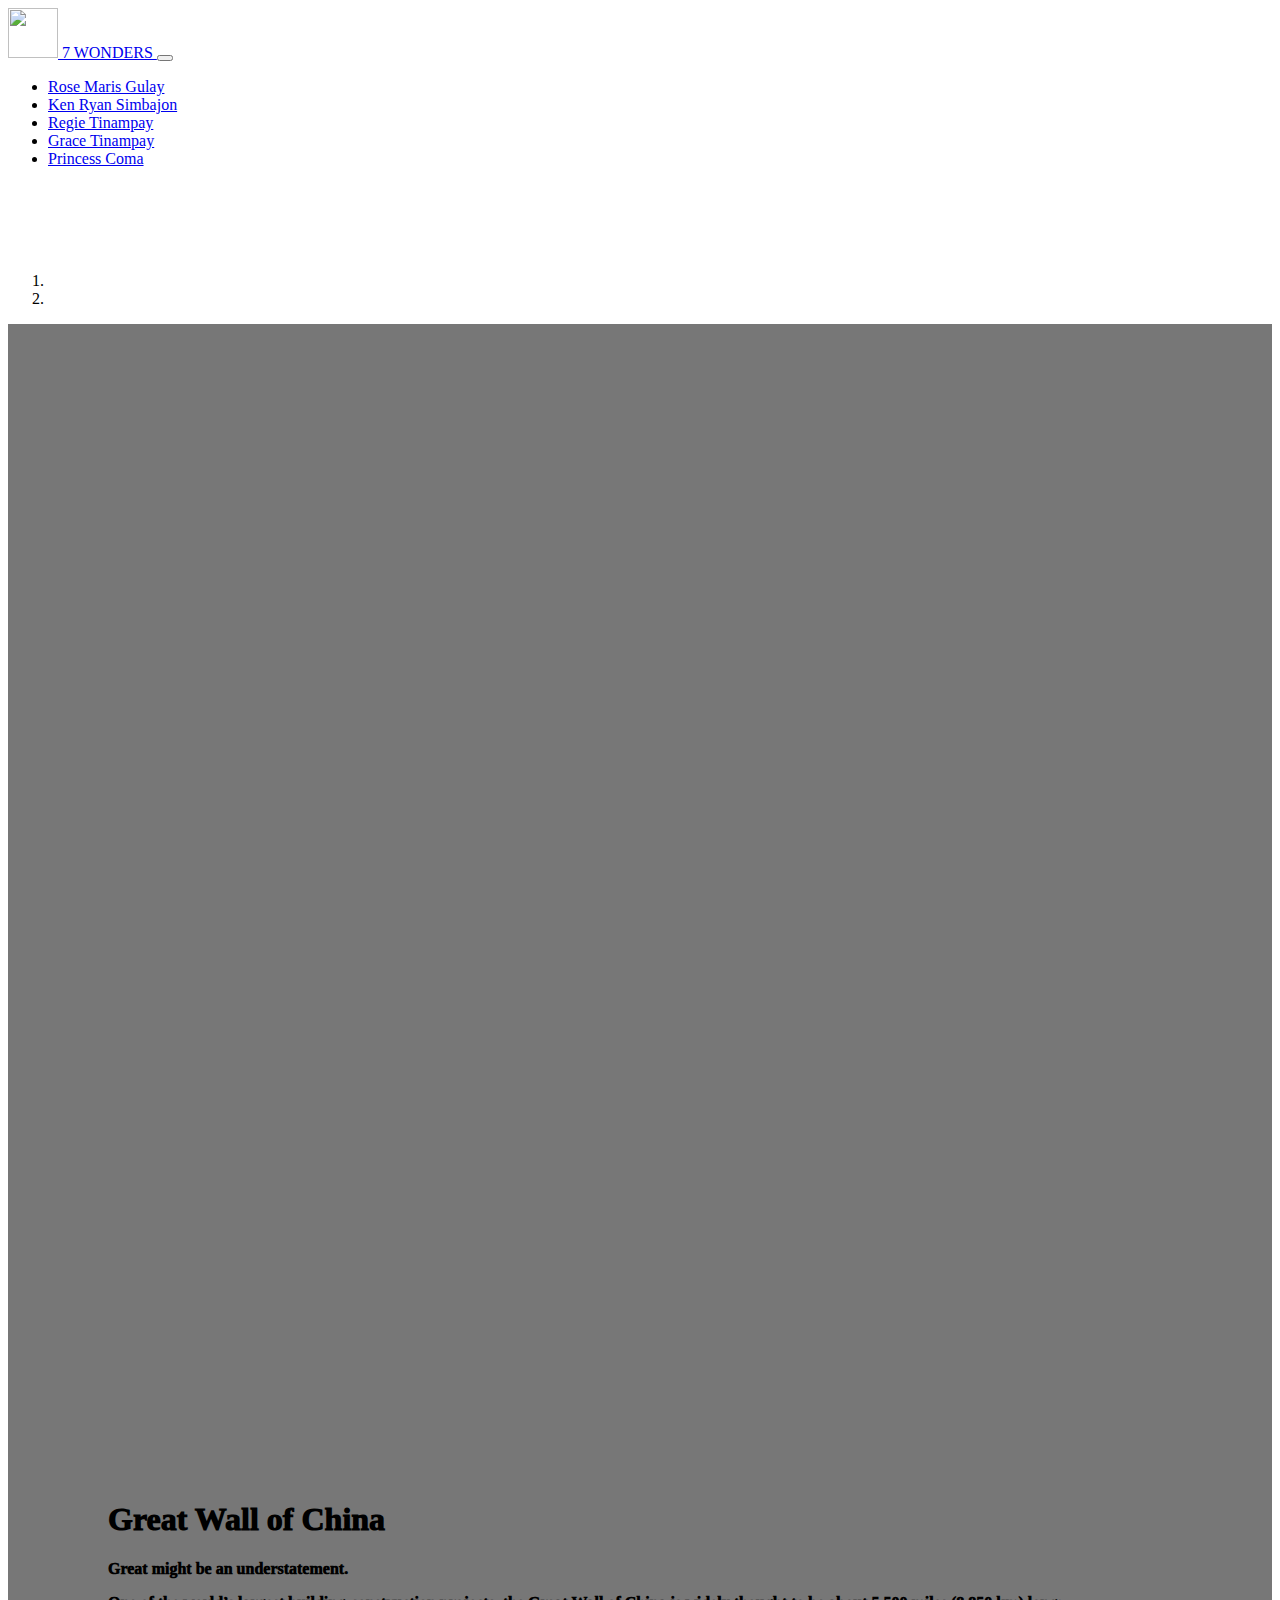
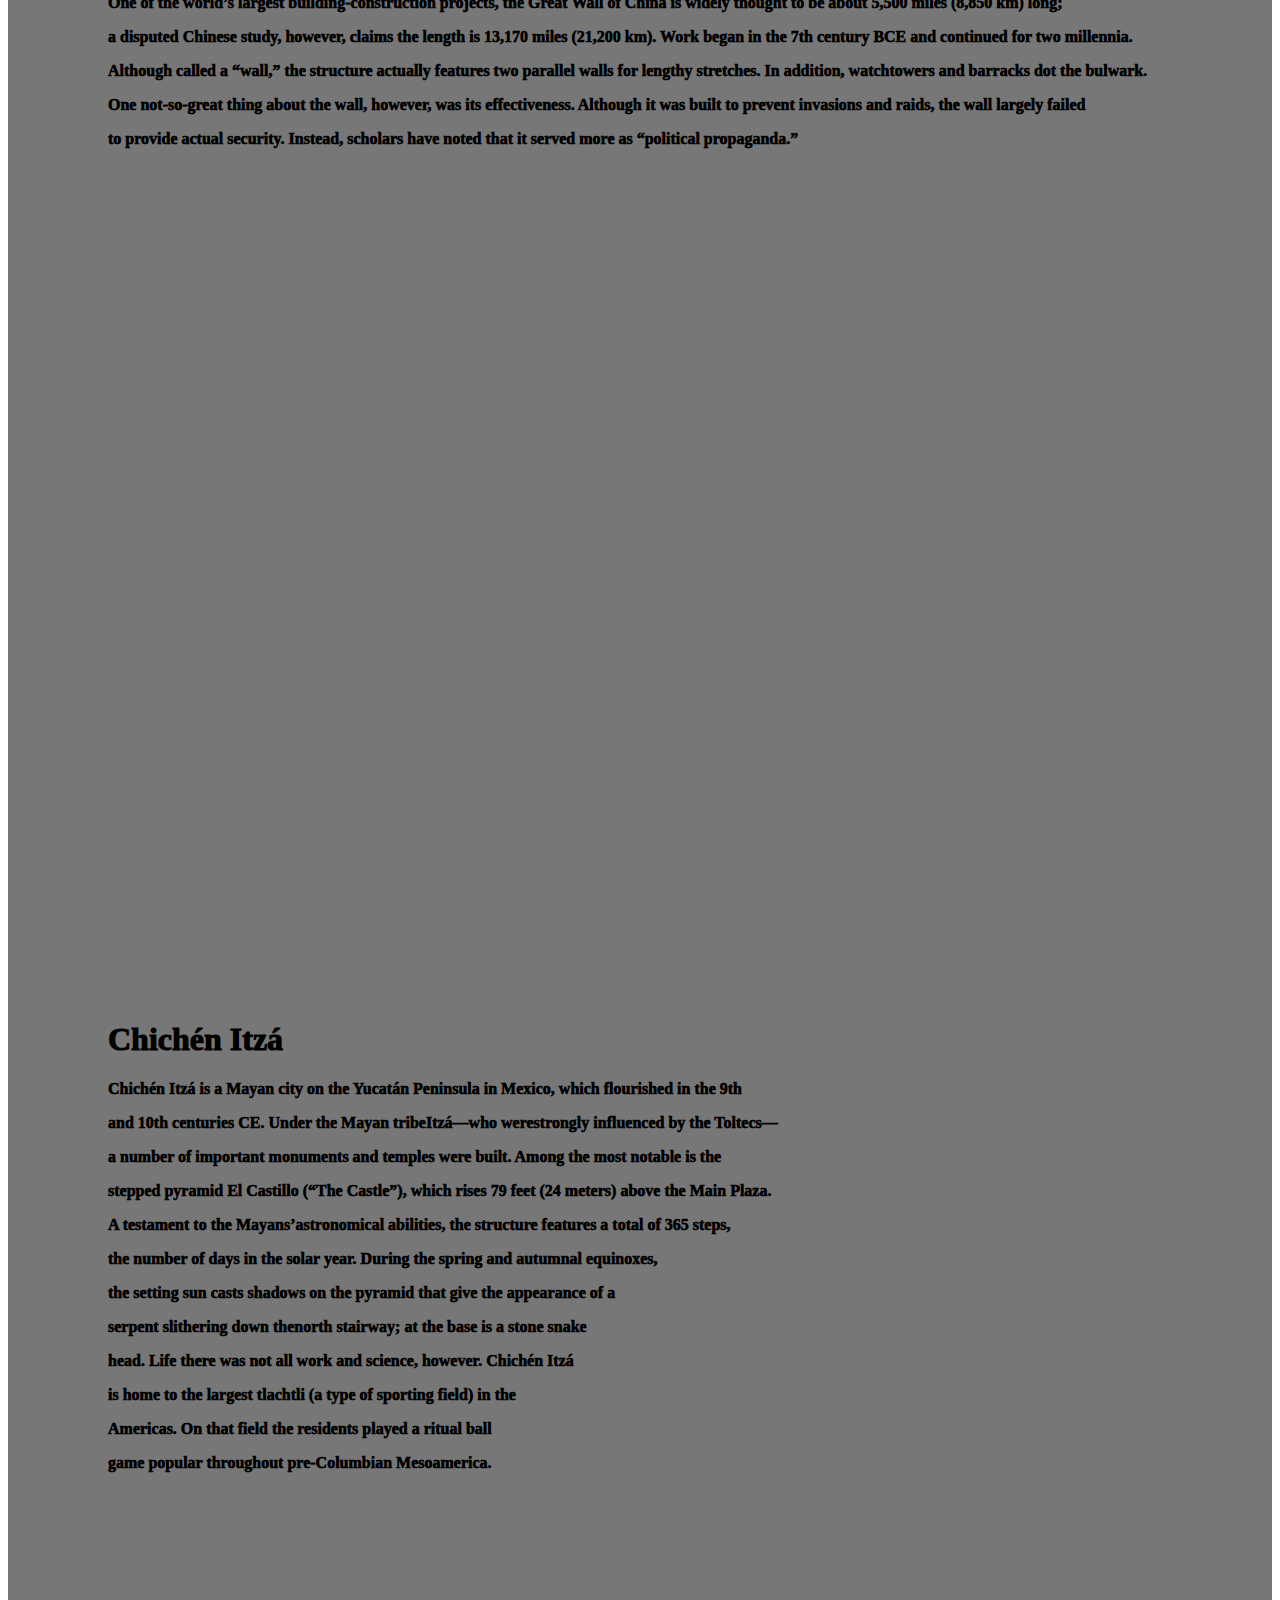
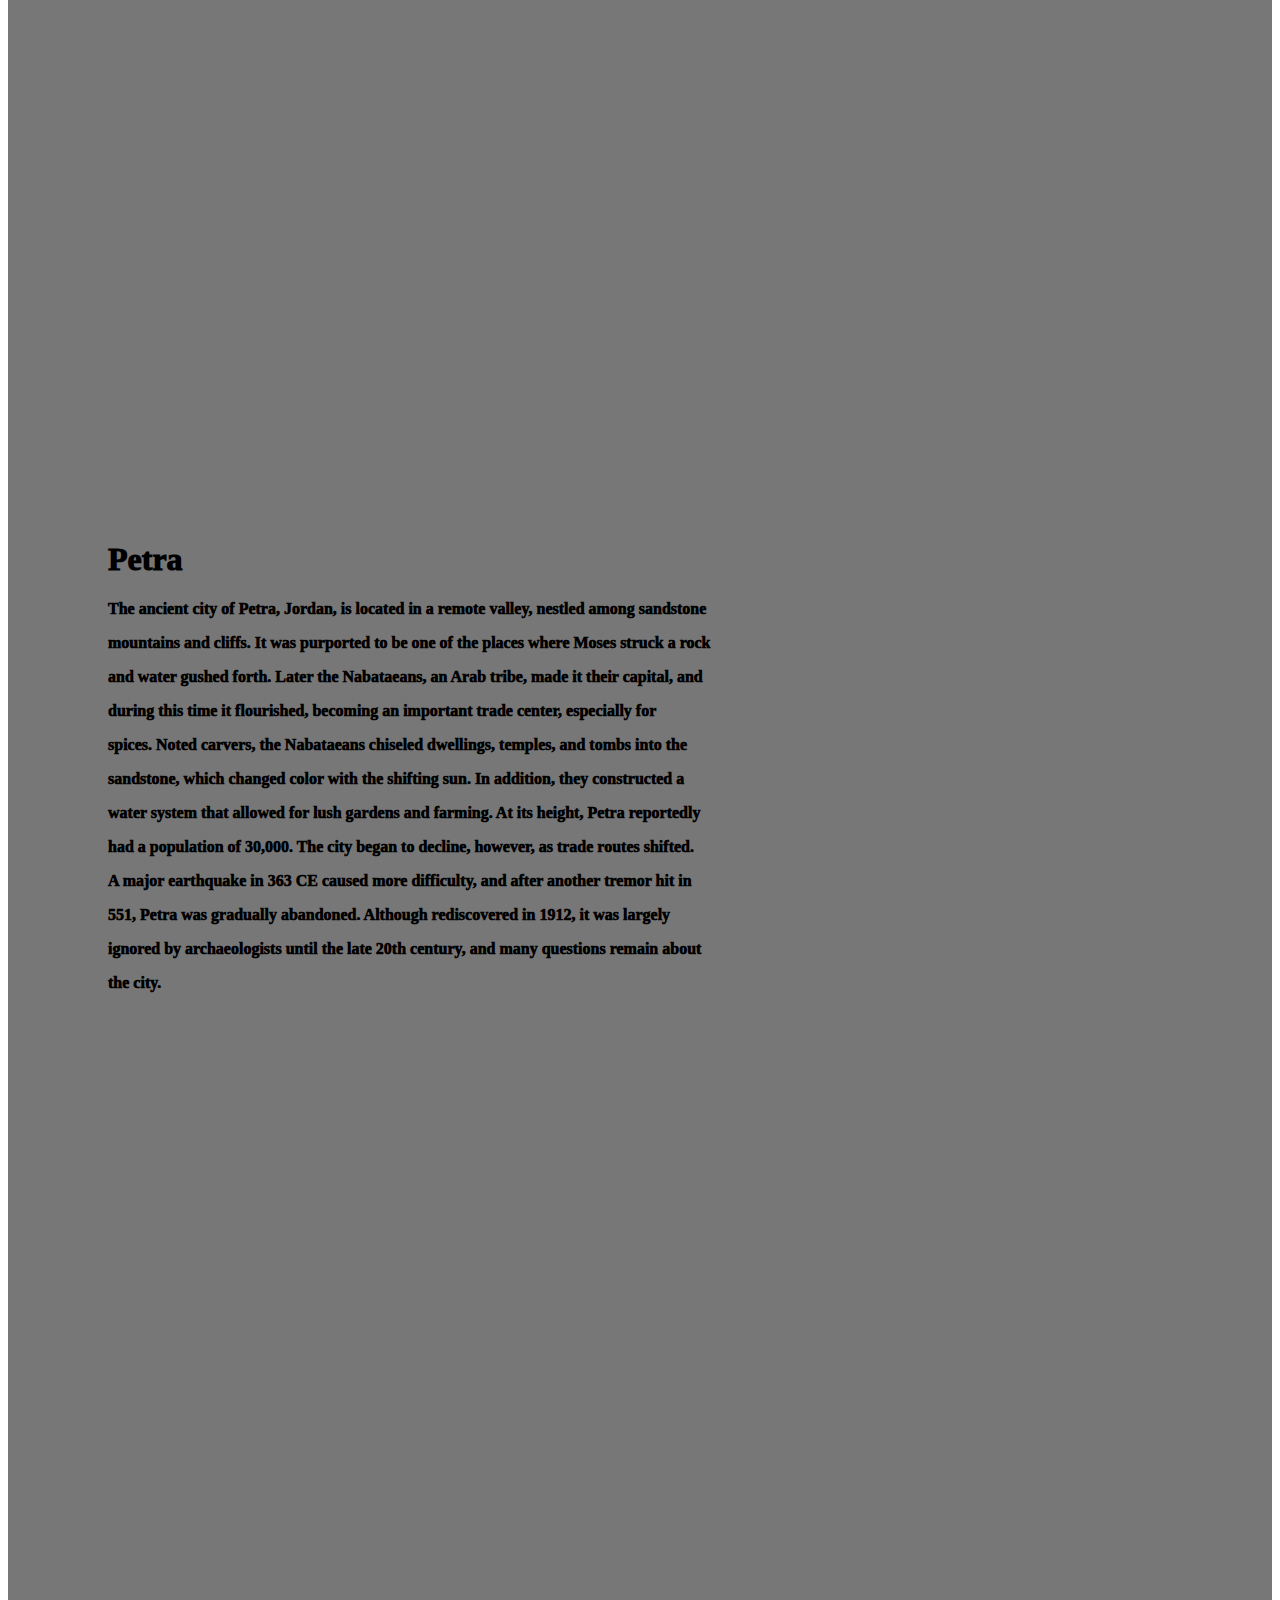
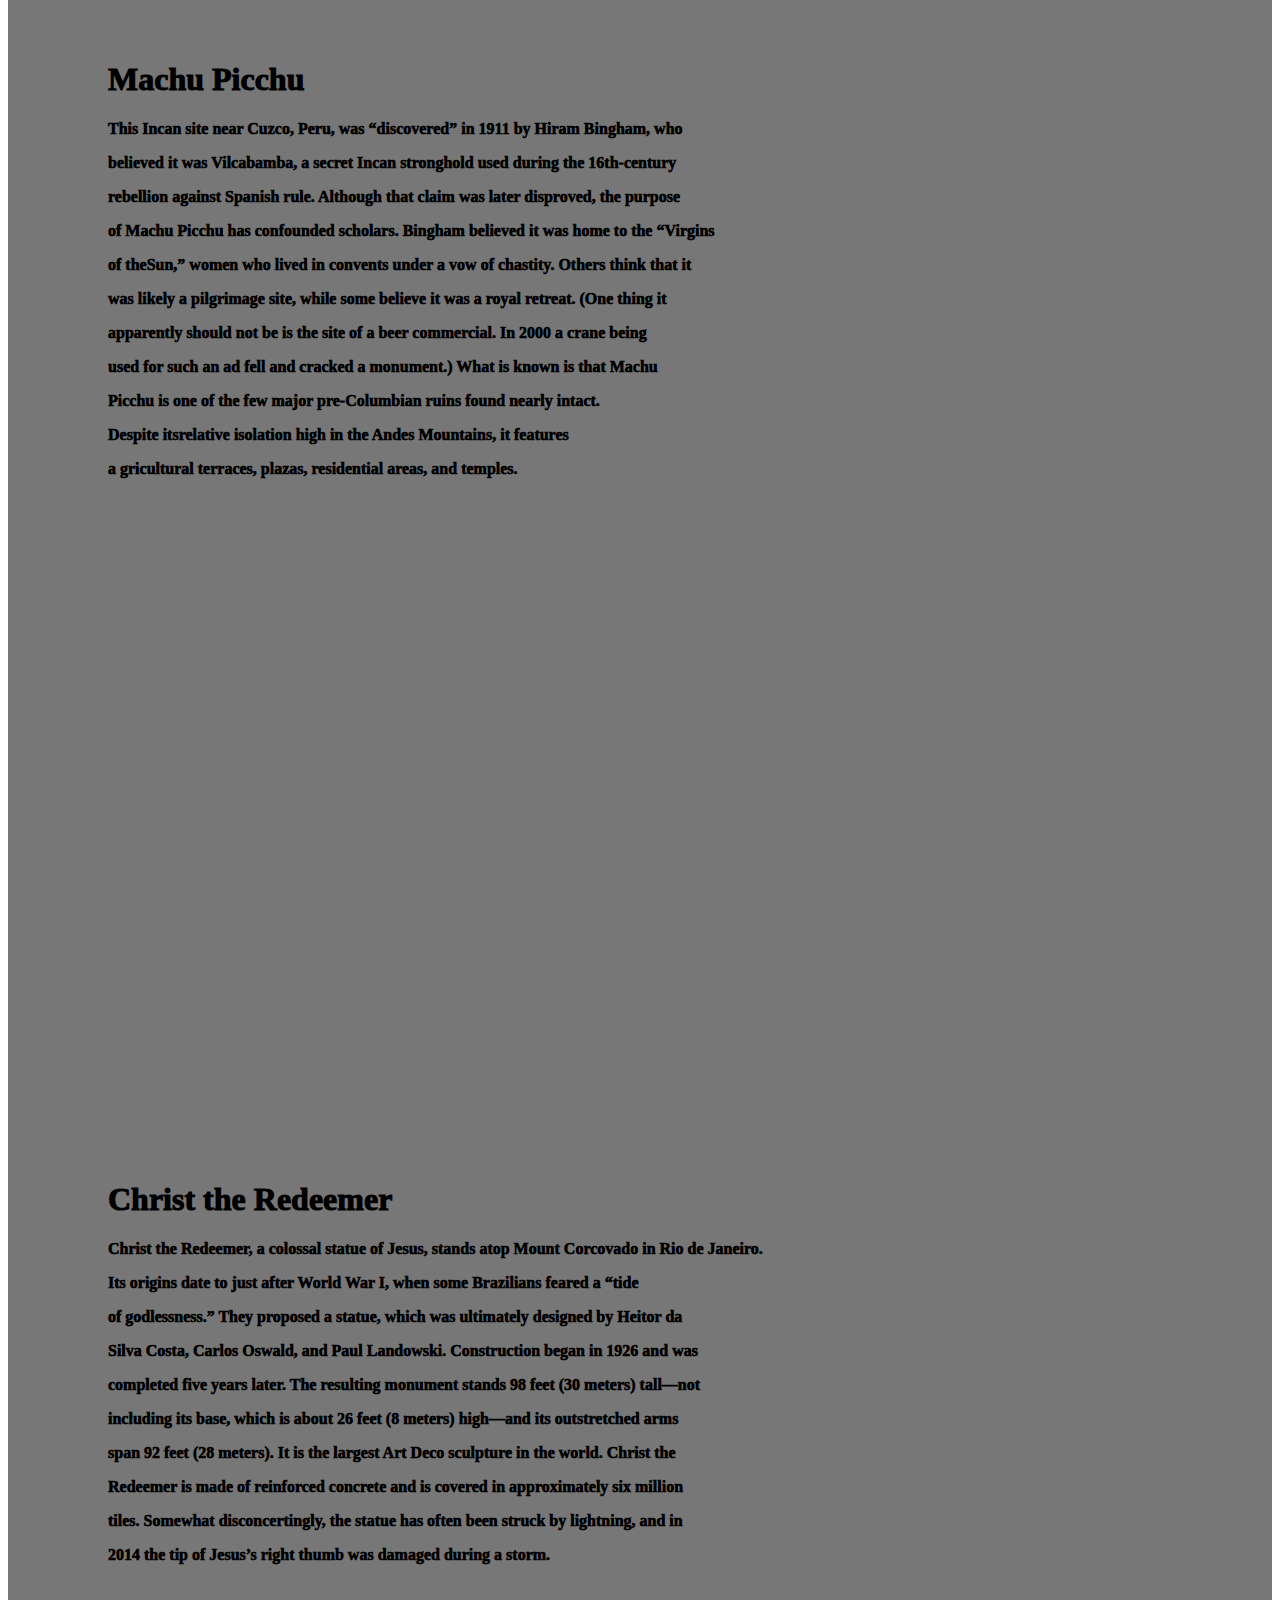
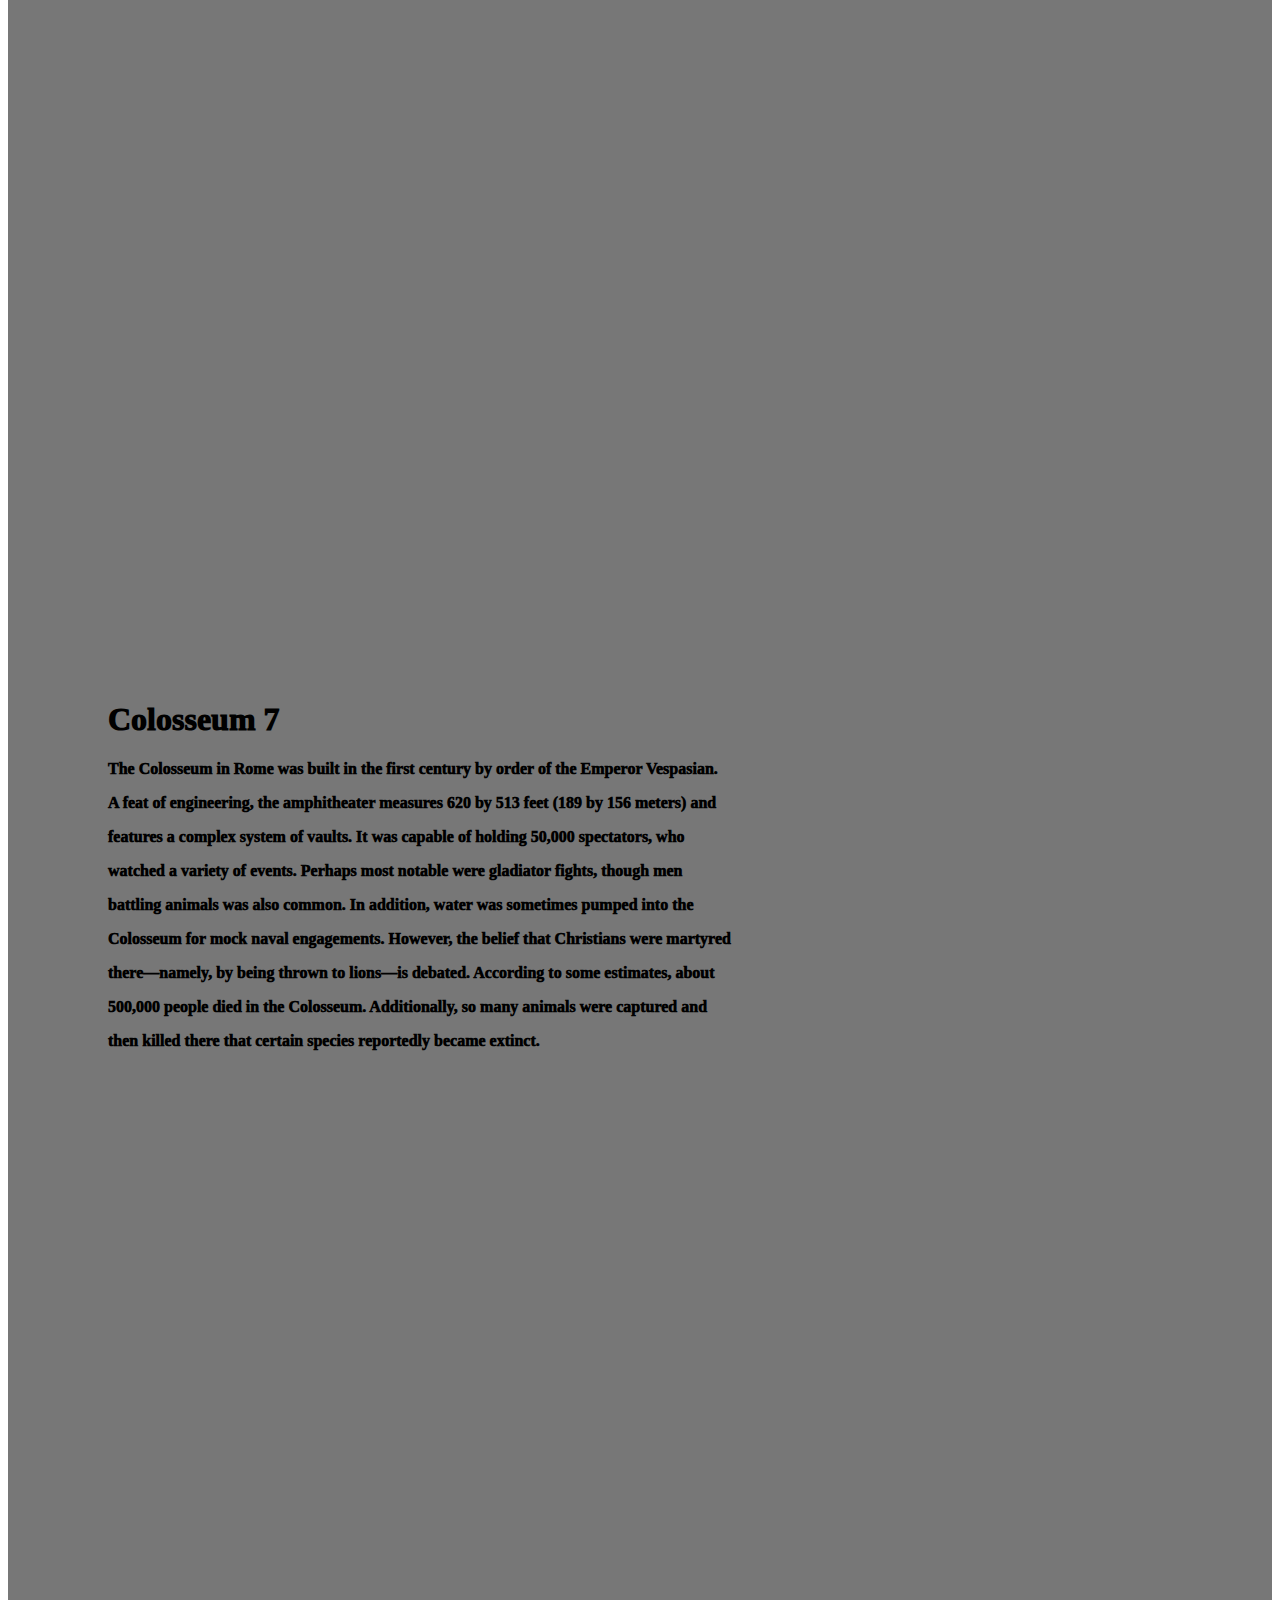
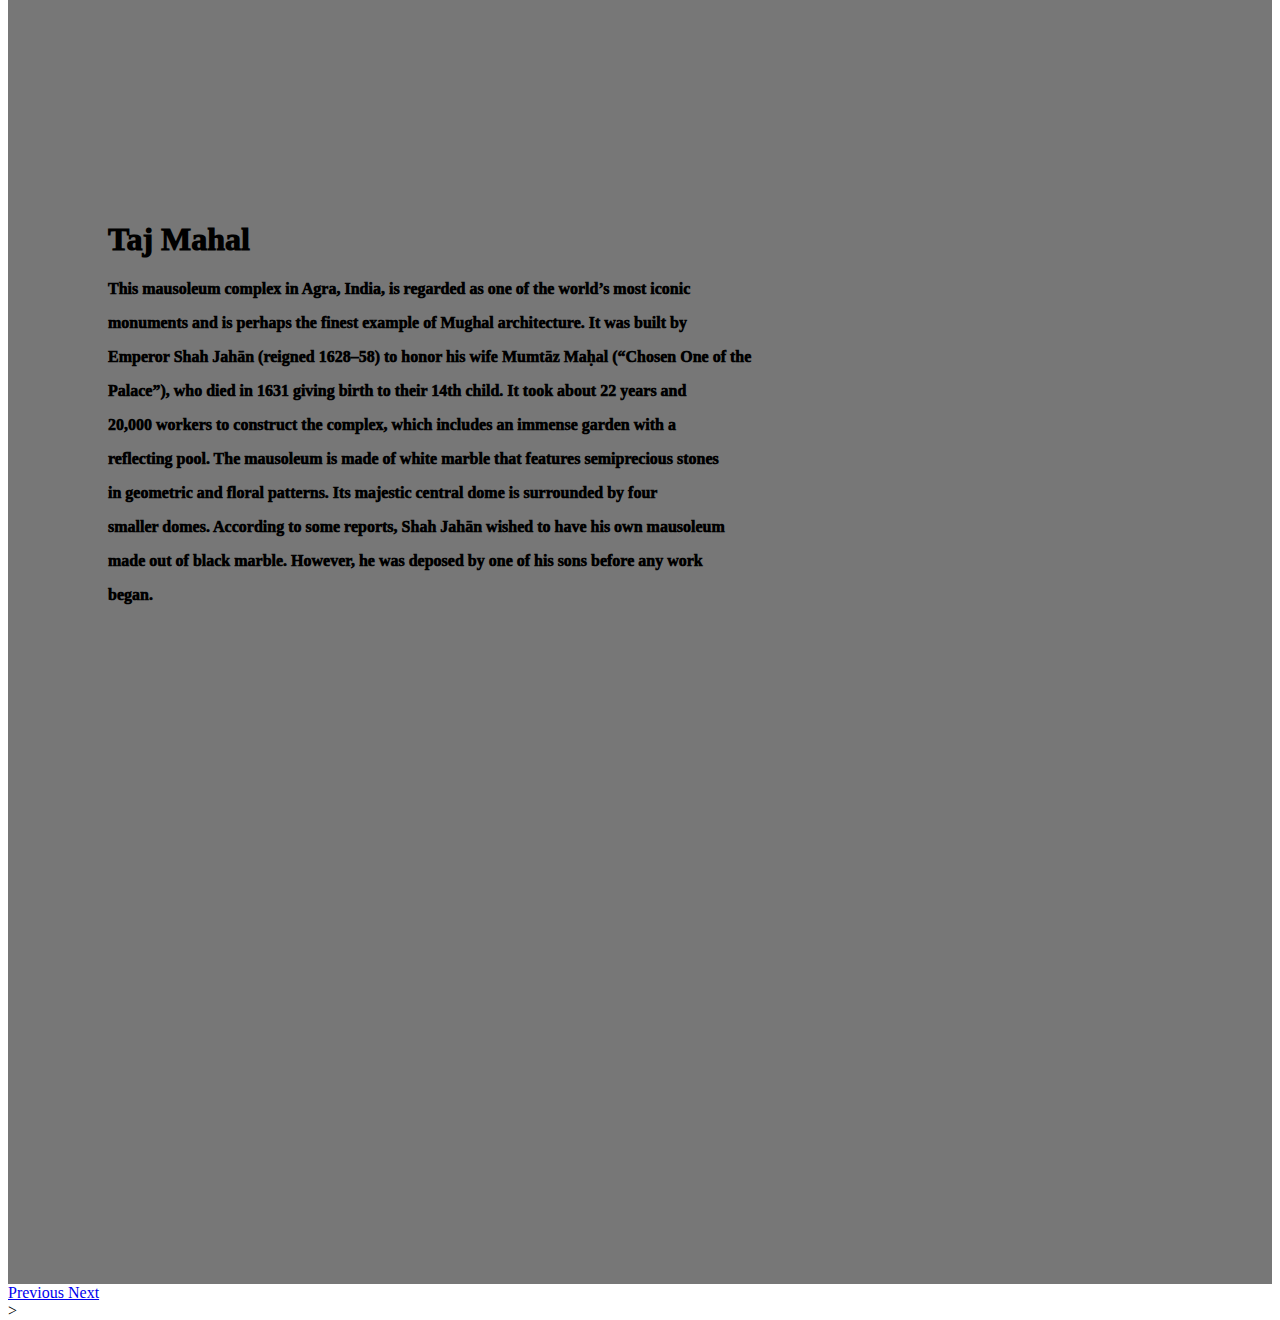
==== Activity2/index.html @ 2b4569b4 "Added Activity2-Using Bosstrap5.0" ====
<!doctype html>
<html lang="en">

<head>
    <!-- Required meta tags -->
    <meta charset="utf-8">
    <meta name="viewport" content="width=device-width, initial-scale=1">

    <!-- Bootstrap CSS -->
    <link href="https://cdn.jsdelivr.net/npm/bootstrap@5.0.2/dist/css/bootstrap.min.css" rel="stylesheet"
        integrity="sha384-EVSTQN3/azprG1Anm3QDgpJLIm9Nao0Yz1ztcQTwFspd3yD65VohhpuuCOmLASjC" crossorigin="anonymous">

    <title>7 Wonders|Maris|11/15/2023</title>
</head>

<body style="height:2000px">
    <nav class="navbar fixed-top navbar-expand-sm navbar-dark bg-dark">
        <div class="container">
            <a href="#" class="navbar-brand mb-0 h1">
                <img class="d-inline-block align-top" src="https://i.ytimg.com/vi/2N9zl5KzPfY/maxresdefault.jpg"
                    width="50" height="50" />
                7 WONDERS
            </a>
            <button type="button" data-bs-toggle="collapse" data-bs-target="#navbarNav" class="navbar-toggler"
                aria-controls="navbarNav" aria-expanded="false" aria-label="Toggle navigation">
                <span class="navbar-toggler-icon"></span>
            </button>
            <div class="collapse navbar-collapse" id="navbarNav">
                <ul class="navbar-nav">
                    <li class="nav-item active">
                        <a href="#" class="nav-link active">
                            Rose Maris Gulay
                        </a>
                    </li>
                    <li class="nav-item active">
                        <a href="#" class="nav-link ">
                            Ken Ryan Simbajon
                        </a>
                    </li>
                    <li class="nav-item active">
                        <a href="#" class="nav-link">
                            Regie Tinampay
                        </a>
                    </li>
                    <li class="nav-item active">
                        <a href="#" class="nav-link">
                            Grace Tinampay
                        </a>
                    </li>
                    <li class="nav-item active">
                        <a href="#" class="nav-link">
                            Princess Coma
                        </a>
                    </li>
                </ul>
            </div>
        </div>
    </nav>
    <br> <br><br> <br>

    <body>
        <style>
            .carousel-item {
                height: 70rem;
                background: #777;
                color: white;
                position: relative;
                background-position: center;
                background-size: cover;
            }

            .containers {
                position: relative;
                bottom: 0;
                left: 0px;
                right: 0px;
                padding-bottom: 50px;
                padding-left: 100px;
            }

            h1,
            p {
                color: black;
                font-weight: 1000;
            }
        </style>
        <section>
            <div id="myCarousel" class="carousel slide carousel-fade" data-ride="carousel">
                <ol class="carousel-indicators">
                    <li data-target="#myCarousel" data-slide-to="0" class="active"></li>
                    <li data-target="#myCarousel" data-slide-to="1"></li>
                </ol>
                <div class="carousel-inner">
                    <div class="carousel-item active"
                        style="background-image: url(https://www.economy.pk/wp-content/uploads/2023/01/7-wonders-of-the-world.png);">
                        <div class="containers">
                        </div>
                    </div>
                    <div class="carousel-item "
                        style="background-image: url(https://cdn.britannica.com/82/94382-050-20CF23DB/Great-Wall-of-China-Beijing.jpg);">
                        <div class="containers">
                            <br><br>
                            <h1>Great Wall of China</h1>
                            <p>Great might be an understatement. </p>
                            <p>One of the world’s largest building-construction projects, the Great Wall of China is
                                widely thought to be about 5,500 miles (8,850 km) long; </p>
                            <p>a disputed Chinese study, however, claims the length is 13,170 miles (21,200 km). Work
                                began in the 7th century BCE and continued for two millennia. </p>
                            <p>Although called a “wall,” the structure actually features two parallel walls for lengthy
                                stretches. In addition, watchtowers and barracks dot the bulwark. </p>
                            <p>One not-so-great thing about the wall, however, was its effectiveness. Although it was
                                built to prevent invasions and raids, the wall largely failed</p>
                            <p>to provide actual security. Instead, scholars have noted that it served more as
                                “political propaganda.”</p>
                        </div>
                    </div>
                    <div class="carousel-item"
                        style="background-image: url(https://cdn.britannica.com/49/61349-050-9FFBEB28/El-Castillo-pyramid-plaza-Toltec-state-Yucatan.jpg);">
                        <div class="containers">
                            <br><br>
                            <h1>Chichén Itzá</h1>
                            <p>Chichén Itzá is a Mayan city on the Yucatán Peninsula in Mexico, which flourished in the
                                9th </p>
                            <p>and 10th centuries CE. Under the Mayan tribeItzá—who werestrongly influenced by the
                                Toltecs—</p>
                            <p>a number of important monuments and temples were built. Among the most notable is the
                            </p>
                            <p>stepped pyramid El Castillo (“The Castle”), which rises 79 feet (24 meters) above the
                                Main Plaza.</p>
                            <p>A testament to the Mayans’astronomical abilities, the structure features a total of 365
                                steps,</p>
                            <p>the number of days in the solar year. During the spring and autumnal equinoxes, </p>
                            <p>the setting sun casts shadows on the pyramid that give the appearance of a </p>
                            <p>serpent slithering down thenorth stairway; at the base is a stone snake </p>
                            <p>head. Life there was not all work and science, however. Chichén Itzá </p>
                            <p>is home to the largest tlachtli (a type of sporting field) in the </p>
                            <p>Americas. On that field the residents played a ritual ball </p>
                            <p>game popular throughout pre-Columbian Mesoamerica.</p>
                        </div>
                    </div>
                    <div class="carousel-item"
                        style="background-image: url(https://cdn.britannica.com/25/153525-050-FC43840D/Khaznah-Petra-Jordan.jpg);">
                        <div class="containers">
                            <br><br>
                            <h1>Petra</h1>
                            <p>The ancient city of Petra, Jordan, is located in a remote valley, nestled among sandstone
                            </p>
                            <p>mountains and cliffs. It was purported to be one of the places where Moses struck a rock
                            </p>
                            <p>and water gushed forth. Later the Nabataeans, an Arab tribe, made it their capital, and
                            </p>
                            <p>during this time it flourished, becoming an important trade center, especially for</p>
                            <p>spices. Noted carvers, the Nabataeans chiseled dwellings, temples, and tombs into the</p>
                            <p>sandstone, which changed color with the shifting sun. In addition, they constructed a</p>
                            <p>water system that allowed for lush gardens and farming. At its height, Petra reportedly
                            </p>
                            <p>had a population of 30,000. The city began to decline, however, as trade routes shifted.
                            </p>
                            <p>A major earthquake in 363 CE caused more difficulty, and after another tremor hit in</p>
                            <p>551, Petra was gradually abandoned. Although rediscovered in 1912, it was largely</p>
                            <p>ignored by archaeologists until the late 20th century, and many questions remain about
                            </p>
                            <p> the city.</p>
                        </div>
                    </div>
                    <div class="carousel-item"
                        style="background-image: url(https://cdn.britannica.com/30/94530-050-99493FEA/Machu-Picchu.jpg);">
                        <div class="containers">
                            <br><br>
                            <h1>Machu Picchu</h1>
                            <p>This Incan site near Cuzco, Peru, was “discovered” in 1911 by Hiram Bingham, who
                            </p>
                            <p>believed it was Vilcabamba, a secret Incan stronghold used during the 16th-century </p>
                            <p>rebellion against Spanish rule. Although that claim was later disproved, the purpose </p>
                            <p>of Machu Picchu has confounded scholars. Bingham believed it was home to the “Virgins
                            </p>
                            <p>of theSun,” women who lived in convents under a vow of chastity. Others think that it
                            </p>
                            <p>was likely a pilgrimage site, while some believe it was a royal retreat. (One thing it
                            </p>
                            <p>apparently should not be is the site of a beer commercial. In 2000 a crane being </p>
                            <p>used for such an ad fell and cracked a monument.) What is known is that Machu </p>
                            <p>Picchu is one of the few major pre-Columbian ruins found nearly intact. </p>
                            <p>Despite itsrelative isolation high in the Andes Mountains, it features </p>
                            <p>a gricultural terraces, plazas, residential areas, and temples.</p>
                        </div>
                    </div>
                    <div class="carousel-item"
                        style="background-image: url(https://cdn.britannica.com/54/150754-050-5B93A950/statue-Christ-the-Redeemer-Rio-de-Janeiro.jpg);">
                        <div class="containers">
                            <br><br>
                            <h1>Christ the Redeemer</h1>
                            <p>Christ the Redeemer, a colossal statue of Jesus, stands atop Mount Corcovado in Rio de
                                Janeiro.</p>
                            <p>Its origins date to just after World War I, when some Brazilians feared a “tide</p>
                            <p>of godlessness.” They proposed a statue, which was ultimately designed by Heitor da</p>
                            <p>Silva Costa, Carlos Oswald, and Paul Landowski. Construction began in 1926 and was</p>
                            <p>completed five years later. The resulting monument stands 98 feet (30 meters) tall—not
                            </p>
                            <p>including its base, which is about 26 feet (8 meters) high—and its outstretched arms</p>
                            <p>span 92 feet (28 meters). It is the largest Art Deco sculpture in the world. Christ the
                            </p>
                            <p>Redeemer is made of reinforced concrete and is covered in approximately six million</p>
                            <p>tiles. Somewhat disconcertingly, the statue has often been struck by lightning, and in
                            </p>
                            <p> 2014 the tip of Jesus’s right thumb was damaged during a storm.</p>
                        </div>
                    </div>
                    <div class="carousel-item"
                        style="background-image: url(https://cdn.britannica.com/36/162636-050-932C5D49/Colosseum-Rome-Italy.jpg);">
                        <div class="containers ">
                            <br><br>
                            <h1>Colosseum 7</h1>
                            <p>The Colosseum in Rome was built in the first century by order of the Emperor Vespasian.
                            </p>

                            <p>A feat of engineering, the amphitheater measures 620 by 513 feet (189 by 156 meters) and
                            </p>
                            <p>features a complex system of vaults. It was capable of holding 50,000 spectators, who</p>
                            <p>watched a variety of events. Perhaps most notable were gladiator fights, though men</p>
                            <p>battling animals was also common. In addition, water was sometimes pumped into the</p>
                            <p>Colosseum for mock naval engagements. However, the belief that Christians were martyred
                            </p>
                            <p>there—namely, by being thrown to lions—is debated. According to some estimates, about</p>
                            <p>500,000 people died in the Colosseum. Additionally, so many animals were captured and</p>
                            <p>then killed there that certain species reportedly became extinct.</p>
                        </div>
                    </div>
                    <div class="carousel-item"
                        style="background-image: url(https://cdn.britannica.com/86/170586-050-AB7FEFAE/Taj-Mahal-Agra-India.jpg);">
                        <div class="containers ">
                            <br><br>

                            <h1>Taj Mahal</h1>
                            <p>This mausoleum complex in Agra, India, is regarded as one of the world’s most iconic</p>
                            <p>monuments and is perhaps the finest example of Mughal architecture. It was built by</p>
                            <p>Emperor Shah Jahān (reigned 1628–58) to honor his wife Mumtāz Maḥal (“Chosen One of the
                            </p>
                            <p>Palace”), who died in 1631 giving birth to their 14th child. It took about 22 years and
                            </p>
                            <p>20,000 workers to construct the complex, which includes an immense garden with a</p>
                            <p>reflecting pool. The mausoleum is made of white marble that features semiprecious stones
                            </p>
                            <p>in geometric and floral patterns. Its majestic central dome is surrounded by four</p>
                            <p>smaller domes. According to some reports, Shah Jahān wished to have his own mausoleum</p>
                            <p>made out of black marble. However, he was deposed by one of his sons before any work</p>
                            <p>began.</p>
                        </div>
                    </div>
                </div>
                <a class="carousel-control-prev" href="#myCarousel" role="button" data-slide="prev">
                    <span class="carousel-control-prev-icon" aria-hidden="true"></span>
                    <span class="sr-only">Previous</span>
                </a>
                <a class="carousel-control-next" href="#myCarousel" role="button" data-slide="next">
                    <span class="carousel-control-next-icon" aria-hidden="true"></span>
                    <span class="sr-only">Next</span>
                </a>
            </div>
        </section>>


        <!-- Optional JavaScript; choose one of the two! -->

        <!-- Option 1: Bootstrap Bundle with Popper
    <script src="https://cdn.jsdelivr.net/npm/bootstrap@5.0.2/dist/js/bootstrap.bundle.min.js"
        integrity="sha384-MrcW6ZMFYlzcLA8Nl+NtUVF0sA7MsXsP1UyJoMp4YLEuNSfAP+JcXn/tWtIaxVXM"
        crossorigin="anonymous"></script> -->

        <!-- Option 2: Separate Popper and Bootstrap JS -->

        <script src="https://code.jquery.com/jquery-3.3.1.slim.min.js"></script>
        <script src="https://cdnjs.cloudflare.com/ajax/libs/popper.js/1.14.7/umd/popper.min.js"></script>
        <script src="https://stackpath.bootstrapcdn.com/bootstrap/4.3.1/js/bootstrap.min.js"></script>
    </body>

</html>
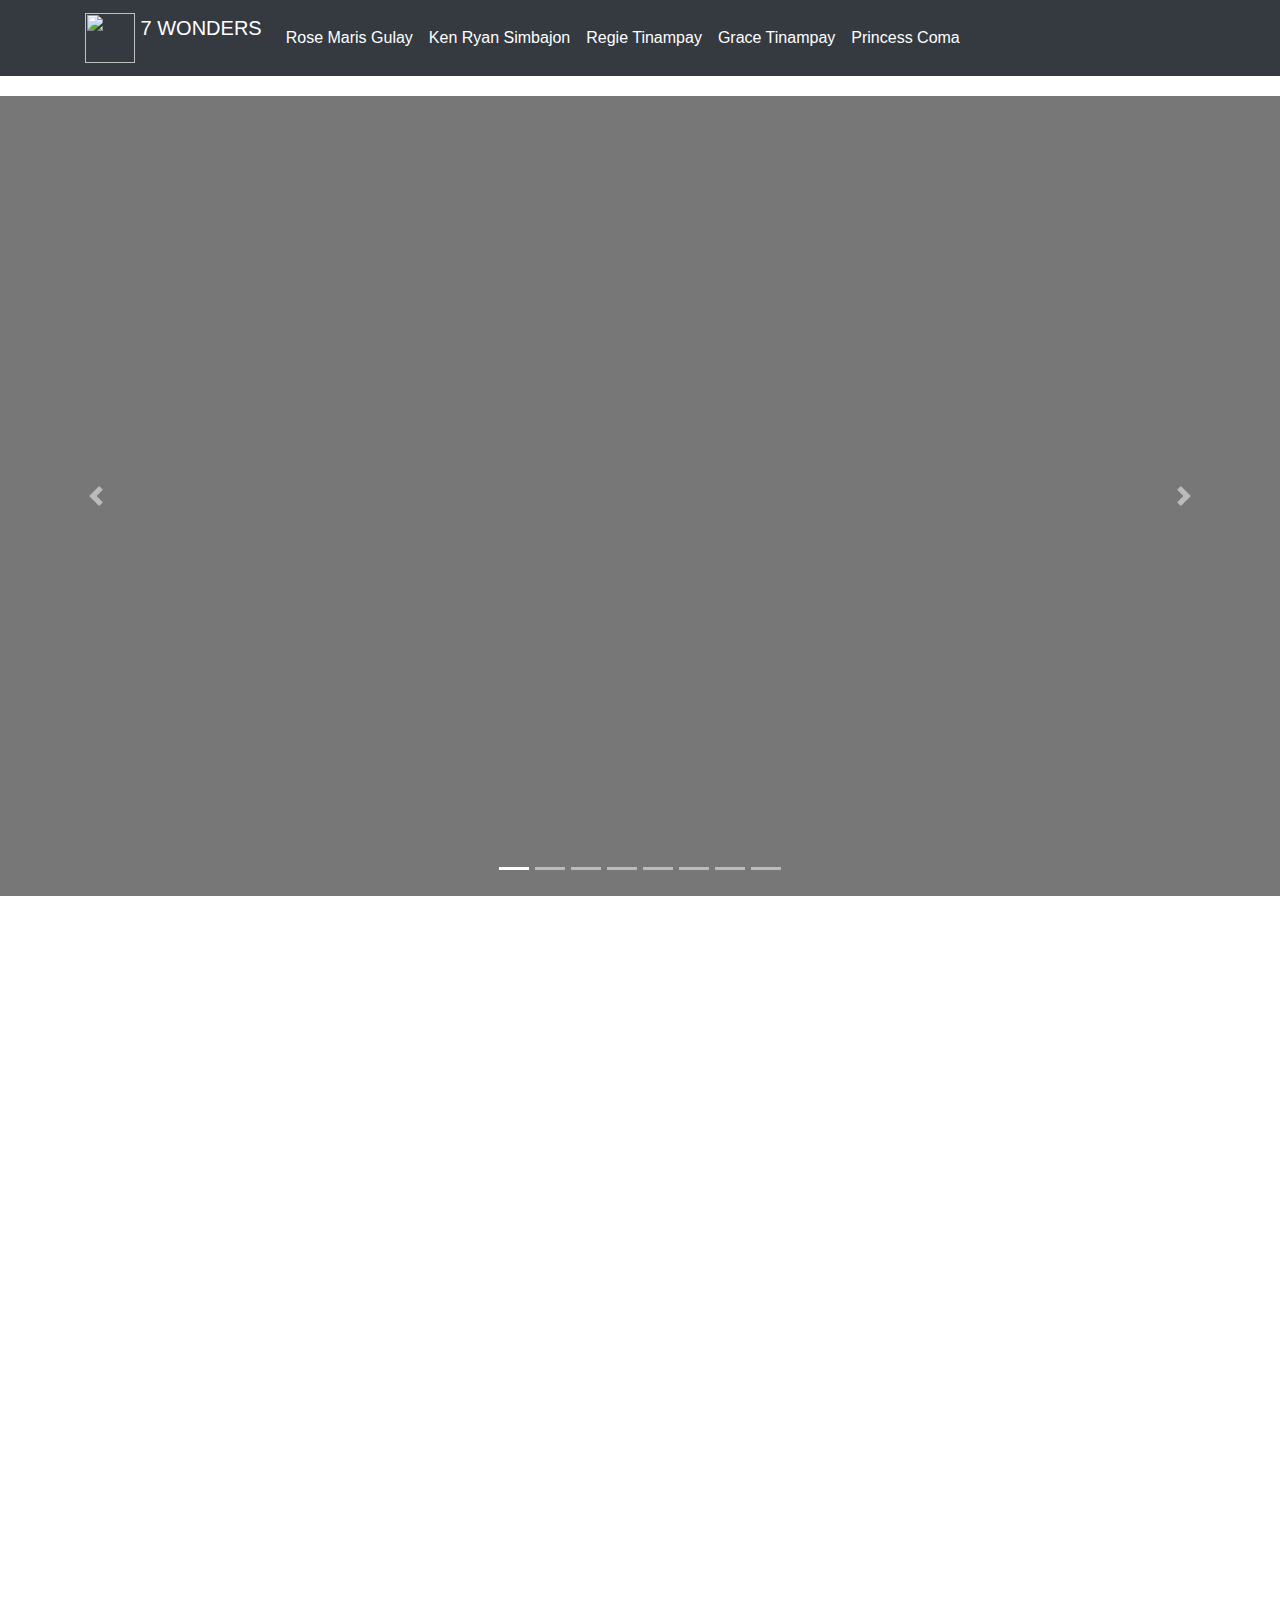
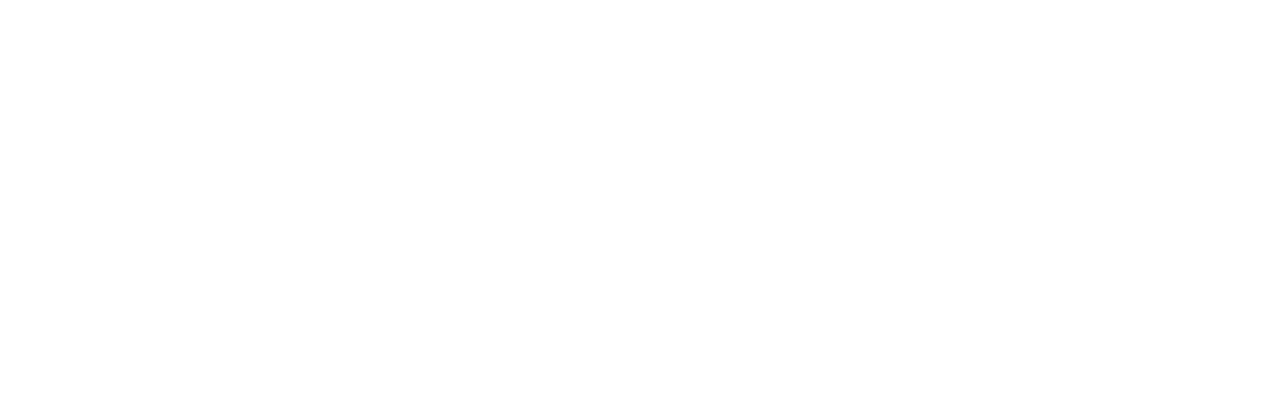
==== commit 5403426c: "deleted sections" ====
--- a/Activity2/index.html
+++ b/Activity2/index.html
@@ -33,22 +33,22 @@
                         </a>
                     </li>
                     <li class="nav-item active">
-                        <a href="#" class="nav-link ">
+                        <a href="https://nerknerk.github.io/Activity/Activity2/" class="nav-link ">
                             Ken Ryan Simbajon
                         </a>
                     </li>
                     <li class="nav-item active">
-                        <a href="#" class="nav-link">
+                        <a href="https://tregie199909.github.io/Activity/Activity2/" class="nav-link">
                             Regie Tinampay
                         </a>
                     </li>
                     <li class="nav-item active">
-                        <a href="#" class="nav-link">
+                        <a href="https://grasyat.github.io/Activity/Activity2/" class="nav-link">
                             Grace Tinampay
                         </a>
                     </li>
                     <li class="nav-item active">
-                        <a href="#" class="nav-link">
+                        <a href="https://prinshiit.github.io/Activity/Activity2/" class="nav-link">
                             Princess Coma
                         </a>
                     </li>
@@ -58,220 +58,224 @@
     </nav>
     <br> <br><br> <br>
 
-    <body>
-        <style>
-            .carousel-item {
-                height: 70rem;
-                background: #777;
-                color: white;
-                position: relative;
-                background-position: center;
-                background-size: cover;
-            }
-
-            .containers {
-                position: relative;
-                bottom: 0;
-                left: 0px;
-                right: 0px;
-                padding-bottom: 50px;
-                padding-left: 100px;
-            }
-
-            h1,
-            p {
-                color: black;
-                font-weight: 1000;
-            }
-        </style>
-        <section>
-            <div id="myCarousel" class="carousel slide carousel-fade" data-ride="carousel">
-                <ol class="carousel-indicators">
-                    <li data-target="#myCarousel" data-slide-to="0" class="active"></li>
-                    <li data-target="#myCarousel" data-slide-to="1"></li>
-                </ol>
-                <div class="carousel-inner">
-                    <div class="carousel-item active"
-                        style="background-image: url(https://www.economy.pk/wp-content/uploads/2023/01/7-wonders-of-the-world.png);">
-                        <div class="containers">
-                        </div>
-                    </div>
-                    <div class="carousel-item "
-                        style="background-image: url(https://cdn.britannica.com/82/94382-050-20CF23DB/Great-Wall-of-China-Beijing.jpg);">
-                        <div class="containers">
-                            <br><br>
-                            <h1>Great Wall of China</h1>
-                            <p>Great might be an understatement. </p>
-                            <p>One of the world’s largest building-construction projects, the Great Wall of China is
-                                widely thought to be about 5,500 miles (8,850 km) long; </p>
-                            <p>a disputed Chinese study, however, claims the length is 13,170 miles (21,200 km). Work
-                                began in the 7th century BCE and continued for two millennia. </p>
-                            <p>Although called a “wall,” the structure actually features two parallel walls for lengthy
-                                stretches. In addition, watchtowers and barracks dot the bulwark. </p>
-                            <p>One not-so-great thing about the wall, however, was its effectiveness. Although it was
-                                built to prevent invasions and raids, the wall largely failed</p>
-                            <p>to provide actual security. Instead, scholars have noted that it served more as
-                                “political propaganda.”</p>
-                        </div>
-                    </div>
-                    <div class="carousel-item"
-                        style="background-image: url(https://cdn.britannica.com/49/61349-050-9FFBEB28/El-Castillo-pyramid-plaza-Toltec-state-Yucatan.jpg);">
-                        <div class="containers">
-                            <br><br>
-                            <h1>Chichén Itzá</h1>
-                            <p>Chichén Itzá is a Mayan city on the Yucatán Peninsula in Mexico, which flourished in the
-                                9th </p>
-                            <p>and 10th centuries CE. Under the Mayan tribeItzá—who werestrongly influenced by the
-                                Toltecs—</p>
-                            <p>a number of important monuments and temples were built. Among the most notable is the
-                            </p>
-                            <p>stepped pyramid El Castillo (“The Castle”), which rises 79 feet (24 meters) above the
-                                Main Plaza.</p>
-                            <p>A testament to the Mayans’astronomical abilities, the structure features a total of 365
-                                steps,</p>
-                            <p>the number of days in the solar year. During the spring and autumnal equinoxes, </p>
-                            <p>the setting sun casts shadows on the pyramid that give the appearance of a </p>
-                            <p>serpent slithering down thenorth stairway; at the base is a stone snake </p>
-                            <p>head. Life there was not all work and science, however. Chichén Itzá </p>
-                            <p>is home to the largest tlachtli (a type of sporting field) in the </p>
-                            <p>Americas. On that field the residents played a ritual ball </p>
-                            <p>game popular throughout pre-Columbian Mesoamerica.</p>
-                        </div>
-                    </div>
-                    <div class="carousel-item"
-                        style="background-image: url(https://cdn.britannica.com/25/153525-050-FC43840D/Khaznah-Petra-Jordan.jpg);">
-                        <div class="containers">
-                            <br><br>
-                            <h1>Petra</h1>
-                            <p>The ancient city of Petra, Jordan, is located in a remote valley, nestled among sandstone
-                            </p>
-                            <p>mountains and cliffs. It was purported to be one of the places where Moses struck a rock
-                            </p>
-                            <p>and water gushed forth. Later the Nabataeans, an Arab tribe, made it their capital, and
-                            </p>
-                            <p>during this time it flourished, becoming an important trade center, especially for</p>
-                            <p>spices. Noted carvers, the Nabataeans chiseled dwellings, temples, and tombs into the</p>
-                            <p>sandstone, which changed color with the shifting sun. In addition, they constructed a</p>
-                            <p>water system that allowed for lush gardens and farming. At its height, Petra reportedly
-                            </p>
-                            <p>had a population of 30,000. The city began to decline, however, as trade routes shifted.
-                            </p>
-                            <p>A major earthquake in 363 CE caused more difficulty, and after another tremor hit in</p>
-                            <p>551, Petra was gradually abandoned. Although rediscovered in 1912, it was largely</p>
-                            <p>ignored by archaeologists until the late 20th century, and many questions remain about
-                            </p>
-                            <p> the city.</p>
-                        </div>
-                    </div>
-                    <div class="carousel-item"
-                        style="background-image: url(https://cdn.britannica.com/30/94530-050-99493FEA/Machu-Picchu.jpg);">
-                        <div class="containers">
-                            <br><br>
-                            <h1>Machu Picchu</h1>
-                            <p>This Incan site near Cuzco, Peru, was “discovered” in 1911 by Hiram Bingham, who
-                            </p>
-                            <p>believed it was Vilcabamba, a secret Incan stronghold used during the 16th-century </p>
-                            <p>rebellion against Spanish rule. Although that claim was later disproved, the purpose </p>
-                            <p>of Machu Picchu has confounded scholars. Bingham believed it was home to the “Virgins
-                            </p>
-                            <p>of theSun,” women who lived in convents under a vow of chastity. Others think that it
-                            </p>
-                            <p>was likely a pilgrimage site, while some believe it was a royal retreat. (One thing it
-                            </p>
-                            <p>apparently should not be is the site of a beer commercial. In 2000 a crane being </p>
-                            <p>used for such an ad fell and cracked a monument.) What is known is that Machu </p>
-                            <p>Picchu is one of the few major pre-Columbian ruins found nearly intact. </p>
-                            <p>Despite itsrelative isolation high in the Andes Mountains, it features </p>
-                            <p>a gricultural terraces, plazas, residential areas, and temples.</p>
-                        </div>
-                    </div>
-                    <div class="carousel-item"
-                        style="background-image: url(https://cdn.britannica.com/54/150754-050-5B93A950/statue-Christ-the-Redeemer-Rio-de-Janeiro.jpg);">
-                        <div class="containers">
-                            <br><br>
-                            <h1>Christ the Redeemer</h1>
-                            <p>Christ the Redeemer, a colossal statue of Jesus, stands atop Mount Corcovado in Rio de
-                                Janeiro.</p>
-                            <p>Its origins date to just after World War I, when some Brazilians feared a “tide</p>
-                            <p>of godlessness.” They proposed a statue, which was ultimately designed by Heitor da</p>
-                            <p>Silva Costa, Carlos Oswald, and Paul Landowski. Construction began in 1926 and was</p>
-                            <p>completed five years later. The resulting monument stands 98 feet (30 meters) tall—not
-                            </p>
-                            <p>including its base, which is about 26 feet (8 meters) high—and its outstretched arms</p>
-                            <p>span 92 feet (28 meters). It is the largest Art Deco sculpture in the world. Christ the
-                            </p>
-                            <p>Redeemer is made of reinforced concrete and is covered in approximately six million</p>
-                            <p>tiles. Somewhat disconcertingly, the statue has often been struck by lightning, and in
-                            </p>
-                            <p> 2014 the tip of Jesus’s right thumb was damaged during a storm.</p>
-                        </div>
-                    </div>
-                    <div class="carousel-item"
-                        style="background-image: url(https://cdn.britannica.com/36/162636-050-932C5D49/Colosseum-Rome-Italy.jpg);">
-                        <div class="containers ">
-                            <br><br>
-                            <h1>Colosseum 7</h1>
-                            <p>The Colosseum in Rome was built in the first century by order of the Emperor Vespasian.
-                            </p>
-
-                            <p>A feat of engineering, the amphitheater measures 620 by 513 feet (189 by 156 meters) and
-                            </p>
-                            <p>features a complex system of vaults. It was capable of holding 50,000 spectators, who</p>
-                            <p>watched a variety of events. Perhaps most notable were gladiator fights, though men</p>
-                            <p>battling animals was also common. In addition, water was sometimes pumped into the</p>
-                            <p>Colosseum for mock naval engagements. However, the belief that Christians were martyred
-                            </p>
-                            <p>there—namely, by being thrown to lions—is debated. According to some estimates, about</p>
-                            <p>500,000 people died in the Colosseum. Additionally, so many animals were captured and</p>
-                            <p>then killed there that certain species reportedly became extinct.</p>
-                        </div>
-                    </div>
-                    <div class="carousel-item"
-                        style="background-image: url(https://cdn.britannica.com/86/170586-050-AB7FEFAE/Taj-Mahal-Agra-India.jpg);">
-                        <div class="containers ">
-                            <br><br>
-
-                            <h1>Taj Mahal</h1>
-                            <p>This mausoleum complex in Agra, India, is regarded as one of the world’s most iconic</p>
-                            <p>monuments and is perhaps the finest example of Mughal architecture. It was built by</p>
-                            <p>Emperor Shah Jahān (reigned 1628–58) to honor his wife Mumtāz Maḥal (“Chosen One of the
-                            </p>
-                            <p>Palace”), who died in 1631 giving birth to their 14th child. It took about 22 years and
-                            </p>
-                            <p>20,000 workers to construct the complex, which includes an immense garden with a</p>
-                            <p>reflecting pool. The mausoleum is made of white marble that features semiprecious stones
-                            </p>
-                            <p>in geometric and floral patterns. Its majestic central dome is surrounded by four</p>
-                            <p>smaller domes. According to some reports, Shah Jahān wished to have his own mausoleum</p>
-                            <p>made out of black marble. However, he was deposed by one of his sons before any work</p>
-                            <p>began.</p>
-                        </div>
-                    </div>
-                </div>
-                <a class="carousel-control-prev" href="#myCarousel" role="button" data-slide="prev">
-                    <span class="carousel-control-prev-icon" aria-hidden="true"></span>
-                    <span class="sr-only">Previous</span>
-                </a>
-                <a class="carousel-control-next" href="#myCarousel" role="button" data-slide="next">
-                    <span class="carousel-control-next-icon" aria-hidden="true"></span>
-                    <span class="sr-only">Next</span>
-                </a>
-            </div>
-        </section>>
-
-
-        <!-- Optional JavaScript; choose one of the two! -->
-
-        <!-- Option 1: Bootstrap Bundle with Popper
+    <style>
+        .carousel-item {
+            height: 50rem;
+            background: #777;
+            color: white;
+            position: relative;
+            background-position: center;
+            background-size: cover;
+        }
+
+        .containers {
+            position: relative;
+            bottom: 0;
+            left: 0;
+            right: 0;
+            padding-bottom: 50px;
+            padding-left: 100px;
+        }
+
+        h1,
+        p {
+            color: black;
+            font-weight: 1000;
+        }
+    </style>
+    <link rel="stylesheet" href="https://stackpath.bootstrapcdn.com/bootstrap/4.3.1/css/bootstrap.min.css">
+    <div id="myCarousel" class="carousel slide carousel-fade" data-ride="carousel">
+        <ol class="carousel-indicators">
+            <li data-target="#myCarousel" data-slide-to="0" class="active"></li>
+            <li data-target="#myCarousel" data-slide-to="1"></li>
+            <li data-target="#myCarousel" data-slide-to="2"></li>
+            <li data-target="#myCarousel" data-slide-to="3"></li>
+            <li data-target="#myCarousel" data-slide-to="4"></li>
+            <li data-target="#myCarousel" data-slide-to="5"></li>
+            <li data-target="#myCarousel" data-slide-to="6"></li>
+            <li data-target="#myCarousel" data-slide-to="7"></li>
+        </ol>
+        <div class="carousel-inner">
+            <div class="carousel-item active"
+                style="background-image: url(https://www.economy.pk/wp-content/uploads/2023/01/7-wonders-of-the-world.png);">
+                <div class="containers">
+                </div>
+            </div>
+            <div class="carousel-item "
+                style="background-image: url(https://cdn.britannica.com/82/94382-050-20CF23DB/Great-Wall-of-China-Beijing.jpg);">
+                <div class="containers">
+                    <br><br>
+                    <h1>Great Wall of China</h1>
+                    <p>Great might be an understatement. </p>
+                    <p>One of the world’s largest building-construction projects, the Great Wall of China is
+                        widely thought to be about 5,500 miles (8,850 km) long; </p>
+                    <p>a disputed Chinese study, however, claims the length is 13,170 miles (21,200 km). Work
+                        began in the 7th century BCE and continued for two millennia. </p>
+                    <p>Although called a “wall,” the structure actually features two parallel walls for lengthy
+                        stretches. In addition, watchtowers and barracks dot the bulwark. </p>
+                    <p>One not-so-great thing about the wall, however, was its effectiveness. Although it was
+                        built to prevent invasions and raids, the wall largely failed</p>
+                    <p>to provide actual security. Instead, scholars have noted that it served more as
+                        “political propaganda.”</p>
+                </div>
+            </div>
+            <div class="carousel-item"
+                style="background-image: url(https://cdn.britannica.com/49/61349-050-9FFBEB28/El-Castillo-pyramid-plaza-Toltec-state-Yucatan.jpg);">
+                <div class="containers">
+                    <br><br>
+                    <h1>Chichén Itzá</h1>
+                    <p>Chichén Itzá is a Mayan city on the Yucatán Peninsula in Mexico, which flourished in the
+                        9th </p>
+                    <p>and 10th centuries CE. Under the Mayan tribeItzá—who werestrongly influenced by the
+                        Toltecs—</p>
+                    <p>a number of important monuments and temples were built. Among the most notable is the
+                    </p>
+                    <p>stepped pyramid El Castillo (“The Castle”), which rises 79 feet (24 meters) above the
+                        Main Plaza.</p>
+                    <p>A testament to the Mayans’astronomical abilities, the structure features a total of 365
+                        steps,</p>
+                    <p>the number of days in the solar year. During the spring and autumnal equinoxes, </p>
+                    <p>the setting sun casts shadows on the pyramid that give the appearance of a </p>
+                    <p>serpent slithering down thenorth stairway; at the base is a stone snake </p>
+                    <p>head. Life there was not all work and science, however. Chichén Itzá </p>
+                    <p>is home to the largest tlachtli (a type of sporting field) in the </p>
+                    <p>Americas. On that field the residents played a ritual ball </p>
+                    <p>game popular throughout pre-Columbian Mesoamerica.</p>
+                </div>
+            </div>
+            <div class="carousel-item"
+                style="background-image: url(https://cdn.britannica.com/25/153525-050-FC43840D/Khaznah-Petra-Jordan.jpg);">
+                <div class="containers">
+                    <br><br>
+                    <h1>Petra</h1>
+                    <p>The ancient city of Petra, Jordan, is located in a remote valley, nestled among sandstone
+                    </p>
+                    <p>mountains and cliffs. It was purported to be one of the places where Moses struck a rock
+                    </p>
+                    <p>and water gushed forth. Later the Nabataeans, an Arab tribe, made it their capital, and
+                    </p>
+                    <p>during this time it flourished, becoming an important trade center, especially for</p>
+                    <p>spices. Noted carvers, the Nabataeans chiseled dwellings, temples, and tombs into the</p>
+                    <p>sandstone, which changed color with the shifting sun. In addition, they constructed a</p>
+                    <p>water system that allowed for lush gardens and farming. At its height, Petra reportedly
+                    </p>
+                    <p>had a population of 30,000. The city began to decline, however, as trade routes shifted.
+                    </p>
+                    <p>A major earthquake in 363 CE caused more difficulty, and after another tremor hit in</p>
+                    <p>551, Petra was gradually abandoned. Although rediscovered in 1912, it was largely</p>
+                    <p>ignored by archaeologists until the late 20th century, and many questions remain about
+                    </p>
+                    <p> the city.</p>
+                </div>
+            </div>
+            <div class="carousel-item"
+                style="background-image: url(https://cdn.britannica.com/30/94530-050-99493FEA/Machu-Picchu.jpg);">
+                <div class="containers">
+                    <br><br>
+                    <h1>Machu Picchu</h1>
+                    <p>This Incan site near Cuzco, Peru, was “discovered” in 1911 by Hiram Bingham, who
+                    </p>
+                    <p>believed it was Vilcabamba, a secret Incan stronghold used during the 16th-century </p>
+                    <p>rebellion against Spanish rule. Although that claim was later disproved, the purpose </p>
+                    <p>of Machu Picchu has confounded scholars. Bingham believed it was home to the “Virgins
+                    </p>
+                    <p>of theSun,” women who lived in convents under a vow of chastity. Others think that it
+                    </p>
+                    <p>was likely a pilgrimage site, while some believe it was a royal retreat. (One thing it
+                    </p>
+                    <p>apparently should not be is the site of a beer commercial. In 2000 a crane being </p>
+                    <p>used for such an ad fell and cracked a monument.) What is known is that Machu </p>
+                    <p>Picchu is one of the few major pre-Columbian ruins found nearly intact. </p>
+                    <p>Despite itsrelative isolation high in the Andes Mountains, it features </p>
+                    <p>a gricultural terraces, plazas, residential areas, and temples.</p>
+                </div>
+            </div>
+            <div class="carousel-item"
+                style="background-image: url(https://cdn.britannica.com/54/150754-050-5B93A950/statue-Christ-the-Redeemer-Rio-de-Janeiro.jpg);">
+                <div class="containers">
+                    <br><br>
+                    <h1>Christ the Redeemer</h1>
+                    <p>Christ the Redeemer, a colossal statue of Jesus, stands atop Mount Corcovado in Rio de
+                        Janeiro.</p>
+                    <p>Its origins date to just after World War I, when some Brazilians feared a “tide</p>
+                    <p>of godlessness.” They proposed a statue, which was ultimately designed by Heitor da</p>
+                    <p>Silva Costa, Carlos Oswald, and Paul Landowski. Construction began in 1926 and was</p>
+                    <p>completed five years later. The resulting monument stands 98 feet (30 meters) tall—not
+                    </p>
+                    <p>including its base, which is about 26 feet (8 meters) high—and its outstretched arms</p>
+                    <p>span 92 feet (28 meters). It is the largest Art Deco sculpture in the world. Christ the
+                    </p>
+                    <p>Redeemer is made of reinforced concrete and is covered in approximately six million</p>
+                    <p>tiles. Somewhat disconcertingly, the statue has often been struck by lightning, and in
+                    </p>
+                    <p> 2014 the tip of Jesus’s right thumb was damaged during a storm.</p>
+                </div>
+            </div>
+            <div class="carousel-item"
+                style="background-image: url(https://cdn.britannica.com/36/162636-050-932C5D49/Colosseum-Rome-Italy.jpg);">
+                <div class="containers ">
+                    <br><br>
+                    <h1>Colosseum 7</h1>
+                    <p>The Colosseum in Rome was built in the first century by order of the Emperor Vespasian.
+                    </p>
+
+                    <p>A feat of engineering, the amphitheater measures 620 by 513 feet (189 by 156 meters) and
+                    </p>
+                    <p>features a complex system of vaults. It was capable of holding 50,000 spectators, who</p>
+                    <p>watched a variety of events. Perhaps most notable were gladiator fights, though men</p>
+                    <p>battling animals was also common. In addition, water was sometimes pumped into the</p>
+                    <p>Colosseum for mock naval engagements. However, the belief that Christians were martyred
+                    </p>
+                    <p>there—namely, by being thrown to lions—is debated. According to some estimates, about</p>
+                    <p>500,000 people died in the Colosseum. Additionally, so many animals were captured and</p>
+                    <p>then killed there that certain species reportedly became extinct.</p>
+                </div>
+            </div>
+            <div class="carousel-item"
+                style="background-image: url(https://cdn.britannica.com/86/170586-050-AB7FEFAE/Taj-Mahal-Agra-India.jpg);">
+                <div class="containers ">
+                    <br><br>
+
+                    <h1>Taj Mahal</h1>
+                    <p>This mausoleum complex in Agra, India, is regarded as one of the world’s most iconic</p>
+                    <p>monuments and is perhaps the finest example of Mughal architecture. It was built by</p>
+                    <p>Emperor Shah Jahān (reigned 1628–58) to honor his wife Mumtāz Maḥal (“Chosen One of the
+                    </p>
+                    <p>Palace”), who died in 1631 giving birth to their 14th child. It took about 22 years and
+                    </p>
+                    <p>20,000 workers to construct the complex, which includes an immense garden with a</p>
+                    <p>reflecting pool. The mausoleum is made of white marble that features semiprecious stones
+                    </p>
+                    <p>in geometric and floral patterns. Its majestic central dome is surrounded by four</p>
+                    <p>smaller domes. According to some reports, Shah Jahān wished to have his own mausoleum</p>
+                    <p>made out of black marble. However, he was deposed by one of his sons before any work</p>
+                    <p>began.</p>
+                </div>
+            </div>
+        </div>
+        <a class="carousel-control-prev" href="#myCarousel" role="button" data-slide="prev">
+            <span class="carousel-control-prev-icon" aria-hidden="true"></span>
+            <span class="sr-only">Previous</span>
+        </a>
+        <a class="carousel-control-next" href="#myCarousel" role="button" data-slide="next">
+            <span class="carousel-control-next-icon" aria-hidden="true"></span>
+            <span class="sr-only">Next</span>
+        </a>
+    </div>
+
+
+    <!-- Optional JavaScript; choose one of the two! -->
+
+    <!-- Option 1: Bootstrap Bundle with Popper -->
     <script src="https://cdn.jsdelivr.net/npm/bootstrap@5.0.2/dist/js/bootstrap.bundle.min.js"
         integrity="sha384-MrcW6ZMFYlzcLA8Nl+NtUVF0sA7MsXsP1UyJoMp4YLEuNSfAP+JcXn/tWtIaxVXM"
-        crossorigin="anonymous"></script> -->
-
-        <!-- Option 2: Separate Popper and Bootstrap JS -->
-
-        <script src="https://code.jquery.com/jquery-3.3.1.slim.min.js"></script>
-        <script src="https://cdnjs.cloudflare.com/ajax/libs/popper.js/1.14.7/umd/popper.min.js"></script>
-        <script src="https://stackpath.bootstrapcdn.com/bootstrap/4.3.1/js/bootstrap.min.js"></script>
-    </body>
+        crossorigin="anonymous"></script>
+
+    <!-- Option 2: Separate Popper and Bootstrap JS -->
+
+    <script src="https://code.jquery.com/jquery-3.3.1.slim.min.js"></script>
+    <script src="https://cdnjs.cloudflare.com/ajax/libs/popper.js/1.14.7/umd/popper.min.js"></script>
+    <script src="https://stackpath.bootstrapcdn.com/bootstrap/4.3.1/js/bootstrap.min.js"></script>
+</body>
 
 </html>